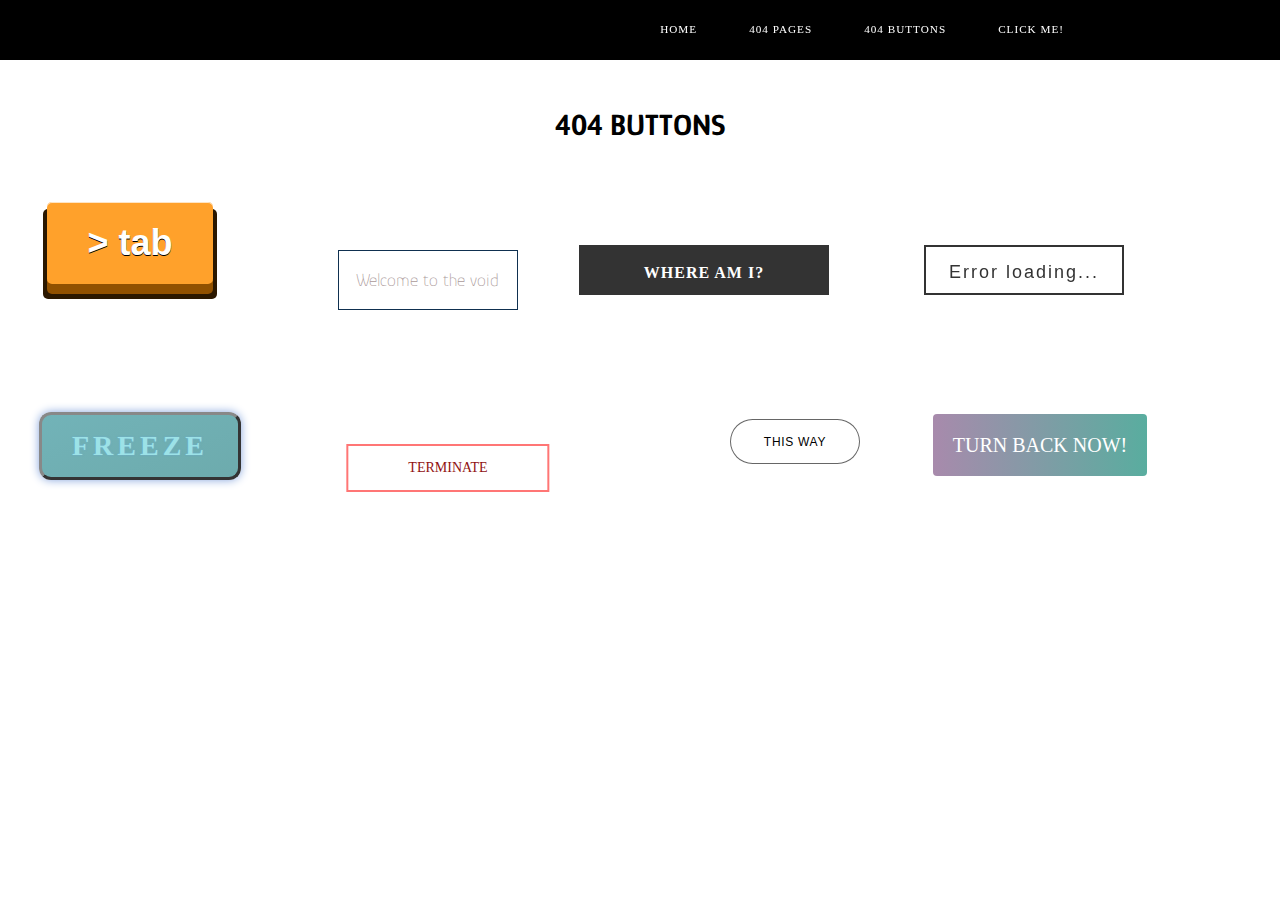
==== 404 website/img-3.html @ 649eec72 "404 website, html, css and js files" ====
<!DOCTYPE html>
<html lang="en">
<head>
<meta charset="utf-8">
<meta http-equiv="X-UA-Compatible" content="IE=edge,chrome=1">
<link rel="stylesheet" href="img-3.css">
<link rel="stylesheet" href="https://cdnjs.cloudflare.com/ajax/libs/font-awesome/4.7.0/css/font-awesome.min.css">
<title>404 buttons</title>
</head>
<body>


<!--Nav bar-->
<nav id="navbar" class="">
    <div class="nav-wrapper">
      <!-- Nav Logo -->
      <div class="logo">
          </div>

      <!-- Navbar Links -->
     <ul id="menu">
     <li><a href="img-1.html">Home</a></li>
     <li><a href="img-2.html">404 pages</a></li>
     <li><a href="img-3.html">404 buttons</a></li>
     <li><a href="img-4.html">Click me!</a></li>
     </ul>
    </div>
  </nav>
  
  
  <!-- Menu Icon -->
  <div class="menuIcon">
    <span class="icon icon-bars"></span>
    <span class="icon icon-bars overlay"></span>
  </div>
  
  
  <div class="overlay-menu">
    <ul id="menu">
        <li><a href="img-1.html">Home</a></li>
        <li><a href="img-2.html">404 pages</a></li>
        <li><a href="img-3.html">404 buttons</a></li>
        <li><a href="img-4.html">Click me!</a></li>
      </ul>
  </div>
  <br><br><br><br><br><br>

  <h1 class="s3-buttons">404 BUTTONS</h1>

<!--BUTTONS-->

<!--b1-->
<div ontouchstart="">
    <div class="button">
      <a href="img-1.html">> tab</a>
    </div>
  </div>

  <!--b2-->

  <div class="container">
    <div class="center">
        <a href="img-1.html"> <button class="btn">
        <svg width="180px" height="60px" viewBox="0 0 180 60" class="border">
          <polyline points="179,1 179,59 1,59 1,1 179,1" class="bg-line" />
          <polyline points="179,1 179,59 1,59 1,1 179,1" class="hl-line" />
        </svg>
       <span> Welcome to the void</span>
      </button></a>
    </div>
  </div>

  <!--b3-->

  
  <div class="wrapper">
    <div class="link_wrapper">
      <a href="img-1.html">Where am I?</a>
      <div class="eyecon">
        <svg xmlns="http://www.w3.org/2000/svg" viewBox="0 0 268.832 268.832">
          <path d="M265.17 125.577l-80-80c-4.88-4.88-12.796-4.88-17.677 0-4.882 4.882-4.882 12.796 0 17.678l58.66 58.66H12.5c-6.903 0-12.5 5.598-12.5 12.5 0 6.903 5.597 12.5 12.5 12.5h213.654l-58.66 58.662c-4.88 4.882-4.88 12.796 0 17.678 2.44 2.44 5.64 3.66 8.84 3.66s6.398-1.22 8.84-3.66l79.997-80c4.883-4.882 4.883-12.796 0-17.678z"/>
        </svg>
      </div>
    </div>
    
  </div>

  <!--b4-->

  <div class="wrapper1">
      <div class="lol">
    <a href="img-1.html"><span>Error loading...</span></a>
  </div>
  </div>

  <br> <br> <br> <br> <br> <br>

  <!--b5-->

  <div class="foo">
  <a href="img-1.html">FREEZE
    <span></span>
    <span></span>
    <span></span>
    <span></span>
</a>
</div>


<!--b6-->
<div class="middle">
    <a href="img-1.html" class="boon1">TERMINATE</a>
    </div>

<!--b7-->
<div class="b7">
    <a href="img-1.html">
        <button class="bn54">
          <span class="bn54span">This way</span>
        </button>
      </a>
</div>

<!--b8-->
<div class="butn">
<a class="example_f" href="img-1.html" target="_blank" rel="nofollow"><span>Turn back now!</a>
</div>

</body>
</html>
---- 404 website/img-3.css ----
@import url('https://fonts.googleapis.com/css2?family=Glory:wght@300&display=swap');


* {
    margin: 0;
    padding: 0;
    box-sizing: border-box;
}

/* nav bar */
  
body {
    background-color: white;
}

  a {
    color: inherit;
    font-family: inherit;
    font-size: inherit;
    text-decoration: none;
   
  }
  
  #navbar {
    background: black;
    color: rgb(13, 26, 38);
    position: fixed;
    top: 0;
    height: 60px;
    line-height: 60px;
    width: 100vw;
    z-index: 10;
  }
  
  .nav-wrapper {
    margin: auto;
    text-align: center;
    width: 70%;
  } @media(max-width: 768px) {
      .nav-wrapper {
        width: 90%;
      }
    } @media(max-width: 638px) {
        .nav-wrapper {
          width: 100%;
        }
      } 
  
  
  .logo {
    
    float: left;
    margin-left: 28px;
    font-size: 1.5em;
    height: 60px;
    letter-spacing: 1px;
    text-transform: uppercase;
  } @media(max-width: 768px) {
   
    }
  
  #navbar ul {
    display: inline-block;
    float: right;
    list-style: none;
    /* margin-right: 14px; */
    margin-top: -2px;
    text-align: right;
    transition: transform 0.5s ease-out;
    -webkit-transition: transform 0.5s ease-out;
  } @media(max-width: 640px) {
      #navbar ul {
        display: none;
      }
    } @media(orientation: landscape) {
        #navbar ul {
          display: inline-block;
        }
      }
  
  #navbar li {
    display: inline-block;
  }
  
  #navbar li a {
    color: white;
    display: block;
    font-size: 0.7em;
    height: 50px;
    letter-spacing: 1px;
    margin: 0 20px;
    padding: 0 4px;
    position: relative;
    text-decoration: none;
    text-transform: uppercase;
    transition: all 0.5s ease;
    -webkit-transition: all 0.5s ease;
  }
  
  #navbar li a:hover {
    /* border-bottom: 1px solid rgb(28, 121, 184); */
    color:white;
    transition: all 1s ease;
    -webkit-transition: all 1s ease;
  }
  
  /* Animated Bottom Line */
  #navbar li a:before, #navbar li a:after {
    content: '';
    position: absolute;
    width: 0%;
    height: 1px;
    bottom: -1px;
    background: white;
  }
  
  #navbar li a:before {
    left: 0;
    transition: 0.5s;
  }
  
  #navbar li a:after {
    background: white;
    right: 0;
    /* transition: width 0.8s cubic-bezier(0.22, 0.61, 0.36, 1); */
  }
  
  #navbar li a:hover:before {
    background: white;
    width: 100%;
    transition: width 0.5s cubic-bezier((0.22, 0.61, 0.36, 1));
  }
  
  #navbar li a:hover:after {
    background: transparent;
    width: 100%;
    /* transition: 0s; */
  }
  
  
  
  /*======================================================
                      Mobile Menu Menu Icon
    ======================================================*/
  @media(max-width: 640px) {
    .menuIcon {
      cursor: pointer;
      display: block;
      position: fixed;
      right: 15px;
      top: 20px;
      height: 23px;
      width: 27px;
      z-index: 12;
    }
  
    /* Icon Bars */
    .icon-bars {
      background: rgb(13, 26, 38);
      position: absolute;
      left: 1px;
      top: 45%;
      height: 2px;
      width: 20px;
      -webkit-transition: 0.4s;
      transition: 0.4s;
    } 
  
    .icon-bars::before {
      background: rgb(13, 26, 38);
      content: '';
      position: absolute;
      left: 0;
      top: -8px;
      height: 2px;
      width: 20px;
  /*     -webkit-transition: top 0.2s ease 0.3s;
      transition: top 0.2s ease 0.3s; */
      -webkit-transition: 0.3s width 0.4s;
      transition: 0.3s width 0.4s;
    }
  
    .icon-bars::after {
      margin-top: 0px;
      background: rgb(13, 26, 38);
      content: '';
      position: absolute;
      left: 0;
      bottom: -8px;
      height: 2px;
      width: 20px;
  /*     -webkit-transition: top 0.2s ease 0.3s;
      transition: top 0.2s ease 0.3s; */
      -webkit-transition: 0.3s width 0.4s;
      transition: 0.3s width 0.4s;
    }
  
    /* Bars Shadows */
    .icon-bars.overlay {
      background: rgb(97, 114, 129);
      background: rgb(183, 199, 211);
      width: 20px;
      animation: middleBar 3s infinite 0.5s;
      -webkit-animation: middleBar 3s infinite 0.5s;
    } @keyframes middleBar {
        0% {width: 0px}
        50% {width: 20px}
        100% {width: 0px}
      } @-webkit-keyframes middleBar {
          0% {width: 0px}
          50% {width: 20px}
          100% {width: 0px}
        }
  
    .icon-bars.overlay::before {
      background: rgb(97, 114, 129);
      background: rgb(183, 199, 211);
      width: 10px;
      animation: topBar 3s infinite 0.2s;
      -webkit-animation: topBar 3s infinite 0s;
    } @keyframes topBar {
        0% {width: 0px}
        50% {width: 10px}
        100% {width: 0px}
      } @-webkit-keyframes topBar {
          0% {width: 0px}
          50% {width: 10px}
          100% {width: 0px}
        }
  
    .icon-bars.overlay::after {
      background: rgb(97, 114, 129);
      background: rgb(183, 199, 211);
      width: 15px;
      animation: bottomBar 3s infinite 1s;
      -webkit-animation: bottomBar 3s infinite 1s;
    } @keyframes bottomBar {
        0% {width: 0px}
        50% {width: 15px}
        100% {width: 0px}
      } @-webkit-keyframes bottomBar {
          0% {width: 0px}
          50% {width: 15px}
          100% {width: 0px}
        }
  
  
    /* Toggle Menu Icon */
    .menuIcon.toggle .icon-bars {
      top: 5px;
      transform: translate3d(0, 5px, 0) rotate(135deg);
      transition-delay: 0.1s;
      transition: transform 0.4s cubic-bezier(0.68, -0.55, 0.265, 1.55);
    }
  
    .menuIcon.toggle .icon-bars::before {
      top: 0;
      transition-delay: 0.1s;
      opacity: 0;
    }
  
    .menuIcon.toggle .icon-bars::after {
      top: 10px;
      transform: translate3d(0, -10px, 0) rotate(-270deg);
      transition-delay: 0.1s;
      transition: transform 0.4s cubic-bezier(0.68, -0.55, 0.265, 1.55);
    }
  
    .menuIcon.toggle .icon-bars.overlay {
      width: 20px;
      opacity: 0;
      -webkit-transition: all 0s ease 0s;
      transition: all 0s ease 0s;
    }
  }
  
  
  /*======================================================
                     Responsive Mobile Menu 
    ======================================================*/
  .overlay-menu {
    background: lightblue;
    color: rgb(13, 26, 38);
    display: flex;
    align-items: center;
    justify-content: center;
    position: absolute;
    top: 0;
    right: 0;
    padding-right: 15px;
    transform: translateX(-100%);
    width: 100vw;
    height: 100vh;
    -webkit-transition: transform 0.2s ease-out;
    transition: transform 0.2s ease-out;
  }
  
  .overlay-menu ul, .overlay-menu li {
    display: block;
    position: relative;
  }
  
  .overlay-menu li a {
    display: block;
    font-size: 1.8em;
    letter-spacing: 4px;
  /*   opacity: 0; */
    padding: 10px 0;
    text-align: right;
    text-transform: uppercase;
    -webkit-transition: color 0.3s ease;
    transition: color 0.3s ease;
  /*   -webkit-transition: 0.2s opacity 0.2s ease-out;
    transition: 0.2s opacity 0.2s ease-out; */
  }
  
  .overlay-menu li a:hover,
  .overlay-menu li a:active {
    color: rgb(28, 121, 184);
    -webkit-transition: color 0.3s ease;
    transition: color 0.3s ease;
  }

  /*end of navbar*/

  /* HEADER---------------------------------------*/
  .s3-buttons {
     font-size: 30px;
     font-family: 'Glory', sans-serif;
     margin-bottom: 40px;


  }
 /* START of BUTTONS */

/* push button */

body{
    text-align:center;
  }
  
  .button{
    position:relative;
    display:inline-block;
    margin:20px;
    margin-left: -1000px;
  }
  
  .button a{
    color:white;
    font-family:Helvetica, sans-serif;
    font-weight:bold;
    font-size:36px;
    text-align: center;
    text-decoration:none;
    background-color:#FFA12B;
    display:block;
    position:relative;
    padding:20px 40px;
    
    -webkit-tap-highlight-color: rgba(0, 0, 0, 0);
    text-shadow: 0px 1px 0px #000;
    filter: dropshadow(color=#000, offx=0px, offy=1px);
    
    -webkit-box-shadow:inset 0 1px 0 #FFE5C4, 0 10px 0 #915100;
    -moz-box-shadow:inset 0 1px 0 #FFE5C4, 0 10px 0 #915100;
    box-shadow:inset 0 1px 0 #FFE5C4, 0 10px 0 #915100;
    
    -webkit-border-radius: 5px;
    -moz-border-radius: 5px;
    border-radius: 5px;
  }
  
  .button a:active{
    top:10px;
    background-color:#F78900;
    
    -webkit-box-shadow:inset 0 1px 0 #FFE5C4, inset 0 -3px 0 #915100;
    -moz-box-shadow:inset 0 1px 0 #FFE5C4, inset 0 -3pxpx 0 #915100;
    box-shadow:inset 0 1px 0 #FFE5C4, inset 0 -3px 0 #915100;
  }
  
  .button:after{
    content:"";
    height:100%;
    width:100%;
    padding:4px;
    position: absolute;
    bottom:-15px;
    left:-4px;
    z-index:-1;
    background-color:#2B1800;
    -webkit-border-radius: 5px;
    -moz-border-radius: 5px;
    border-radius: 5px;
  }

  /* welcome to the void btn*/

  .container {
    width: 400px;
    height: 400px;
    position: absolute;
    left: 42%;
    top: 50%;
    transform: translate(-50%, -50%);
    display: flex;
   

  }
  
  .center {
    width: 180px;
    height: 60px;
    position: absolute;
    
  }
  
  .btn {
    width: 180px;
    height: 60px;
    cursor: pointer;
    background: transparent;
    border: 1px solid #0f3050;
    outline: none;
    transition: 1s ease-in-out;
   
  }
  
  svg {
    position: absolute;
    left: 0;
    top: 0;
    fill: none;
    stroke: rgb(14, 0, 0);
    stroke-dasharray: 150 480;
    stroke-dashoffset: 150;
    transition: 1s ease-in-out;
  }
  
  .btn:hover {
    transition: 1s ease-in-out;
    background: #545081;
  }
  
  .btn:hover svg {
    stroke-dashoffset: -480;
  }
  
  .btn span {
    color: rgb(170, 153, 153);
    font-size: 18px;
    font-family: 'Glory', sans-serif;
    font-weight: 100;
  }
  
  /* where am i? */

  .wrapper{
    position: fixed;
    top: 30%;
    left: 55%;
    transform: translate(-50%, -50%);

  }
  
  .link_wrapper{
    position: relative;
    display: block;
    width: 250px;
    height: 50px;
    line-height: 50px;
    font-weight: bold;
    text-decoration: none;
    background: #333;
    text-align: center;
    color: #fff;
    text-transform: uppercase;
    letter-spacing: 1px;
    border: 3px solid #333;
    transition: all .35s;

  }
  
  .eyecon{
    width: 50px;
    height: 50px;
    border: 3px solid transparent;
    position: absolute;
    transform: rotate(45deg);
    right: 0;
    top: 0;
    z-index: -1;
    transition: all .35s;
  }
  
  .eyecon svg{
    width: 30px;
    position: absolute;
    top: calc(50% - 15px);
    left: calc(50% - 15px);
    transform: rotate(-45deg);
    fill: #d1219c;
    transition: all .35s;
  }
  
 
  
  a:hover + .eyecon{
    border: 3px solid #cc2ecc;
    right: -25%;
  }

  /* error loading */

  .wrapper1{
    position: fixed;
    top: 30%;
    left: 80%;
    transform: translate(-50%, -50%);
  }
  
  .lol { 
    display: block;
    width: 200px;
    height: 50px;
    line-height: 50px;
    font-size: 18px;
    font-family: sans-serif;
    text-decoration: none;
    color: #333;
    border: 2px solid #333333;
    letter-spacing: 2px;
    text-align: center;
    position: relative;
    transition: all .35s;
  }
  
  .lol a span{
    position: relative;
    z-index: 2;
  }
  
  .lol a:after{
    position: absolute;
    content: "";
    top: 0;
    left: 0;
    width: 0;
    height: 100%;
    background: #b92044;
    transition: all .35s;
  }
  
  .lol a:hover{
    color: #fff;
  }
  
  .lol a:hover:after{
    width: 100%;
  }
  
  /* freeze */


  .foo a {
	border-radius: 12px;
	border: 3px outset #888;
	position: relative;
	display: inline-block;
	padding: 15px 30px;
	color: rgb(156, 226, 231);
	text-transform: uppercase;
	letter-spacing: 4px;
	overflow: hidden;
	margin-left: -1000px;
	box-shadow: 0 0 10px rgb(133, 164, 221);
	font-family: verdana;
	font-size: 28px;
	font-weight: bolder;
	text-decoration: none;
	background:linear-gradient(160deg, rgb(114, 179, 184), rgb(109, 171, 173));
	text-shadow: 0px 0px 2px rgba(105, 172, 248, 0.5);
	transition: 0.2s;

}
.foo a:active {
	border: 3px outset #ddd;
	color: #fff;
	background: linear-gradient(160deg, rgb(23, 162, 172), rgb(31, 122, 197));
	text-shadow: 0px 0px 4px #ccc;
	box-shadow: 0 0 10px rgb(25, 211, 202), 0 0 40px rgb(25, 211, 202), 0 0 80px, rgb(25, 211, 202);
	transition-delay: 1s;
}

.foo a span {
	position: absolute;
	display: block;
}

.foo a span:nth-child(1) {
	top: 0;
	left: -100%;
	width: 100%;
	height: 2px;
	background: linear-gradient(90deg, transparent,rgb(25, 211, 202));
}
.foo a:active span:nth-child(1) {
	left: 100%;
	transition: 1s;
}
.foo a span:nth-child(2) {
	top: -100%;
	right: 0;
	width: 2px;
	height: 100%;
	background: linear-gradient(180deg, transparent,rgb(25, 211, 202));
}
.foo a:active span:nth-child(2) {
	top: 100%;
	transition: 1s;
	transition-delay: 0.25s;
}
.foo a span:nth-child(3) {
	bottom: 0;
	right: -100%;
	width: 100%;
	height: 2px;
	background: linear-gradient(270deg, transparent,rgb(25, 211, 202));
}
.foo a:active span:nth-child(3) {
	right: 100%;
	transition: 1s;
	transition-delay: 0.5s;
}

.foo a span:nth-child(4) {
	bottom: -100%;
	left: 0;
	width: 2px;
	height: 100%;
	background: linear-gradient(360deg, transparent, rgb(25, 211, 202));
}
.foo a:active span:nth-child(4) {
	bottom: 100%;
	transition: 1s;
	transition-delay: 0.75s;
}


/*terminate*/

.middle{
    position: absolute;
    top: 52%;
    left: 35%;
    transform: translate(-50%,-50%);
  }
  .boon1{
    position: relative;
    display: block;
    color: rgb(145, 17, 17);
    font-size: 14px;
    font-family: "montserrat";
    text-decoration: none;
    margin: 30px 0;
    border: 2px solid #ff7675;
    padding: 14px 60px;
    text-transform: uppercase;
    overflow: hidden;
    transition: 1s all ease;
  }
  .boon1::before{
    background: #ff7675;
    content: "";
    position: absolute;
    top: 50%;
    left: 50%;
    transform: translate(-50%,-50%);
    z-index: -1;
    transition: all 0.6s ease;
  }
  
  .boon1::before{
    width: 0%;
    height: 100%;
  }
  
  .boon1:hover::before{
    width: 100%;
  }

  /*this way*/
  .b7 {
   padding-left: 730px;
   margin-top: -65px;
  }
  .bn54 {
    position: relative;
    outline: none;
    text-decoration: none;
    border-radius: 50px;
    display: flex;
    justify-content: center;
    align-items: center;
    cursor: pointer;
    text-transform: uppercase;
    height: 45px;
    width: 130px;
    opacity: 1;
    background-color: #ffffff;
    border: 1px solid rgba(0, 0, 0, 0.6);
  }
  
  .bn54 .bn54span {
    font-family: Verdana, Geneva, Tahoma, sans-serif;
    color: #000000;
    font-size: 12px;
    font-weight: 500;
    letter-spacing: 0.7px;
  }
  
  .bn54:hover {
    animation: bn54rotate 0.7s ease-in-out both;
  }
  
  .bn54:hover .bn54span {
    animation: bn54storm 0.7s ease-in-out both;
    animation-delay: 0.06s;
  }
  
  @keyframes bn54rotate {
    0% {
      transform: rotate(0deg) translate3d(0, 0, 0);
    }
    25% {
      transform: rotate(3deg) translate3d(0, 0, 0);
    }
    50% {
      transform: rotate(-3deg) translate3d(0, 0, 0);
    }
    75% {
      transform: rotate(1deg) translate3d(0, 0, 0);
    }
    100% {
      transform: rotate(0deg) translate3d(0, 0, 0);
    }
  }
  
  @keyframes bn54storm {
    0% {
      transform: translate3d(0, 0, 0) translateZ(0);
    }
    25% {
      transform: translate3d(4px, 0, 0) translateZ(0);
    }
    50% {
      transform: translate3d(-3px, 0, 0) translateZ(0);
    }
    75% {
      transform: translate3d(2px, 0, 0) translateZ(0);
    }
    100% {
      transform: translate3d(0, 0, 0) translateZ(0);
    }
  }

  /*TURN BACK NOW */

  .butn {
   margin-top: -30px;
      
  }
  .example_f {
    border-radius: 4px;
    background: linear-gradient(to right, #a88aac, #59ad9f) !important;
    border: none;
    color: #FFFFFF;
    text-align: center;
    text-transform: uppercase;
    font-size: 20px;
    padding: 20px;
    width: 190px;
    transition: all 0.4s;
    cursor: pointer;
    margin-left: 800px;
  
  }
  .example_f span {
    cursor: pointer;
    display: inline-block;
    position: relative;
    transition: 0.4s;
  }
  .example_f span:after {
    content: '\00bb';
    position: absolute;
    opacity: 0;
    top: 0;
    right: -20px;
    transition: 0.5s;
  }
  .example_f:hover span {
    padding-right: 25px;
  }
  .example_f:hover span:after {
    opacity: 1;
    right: 0;
  }
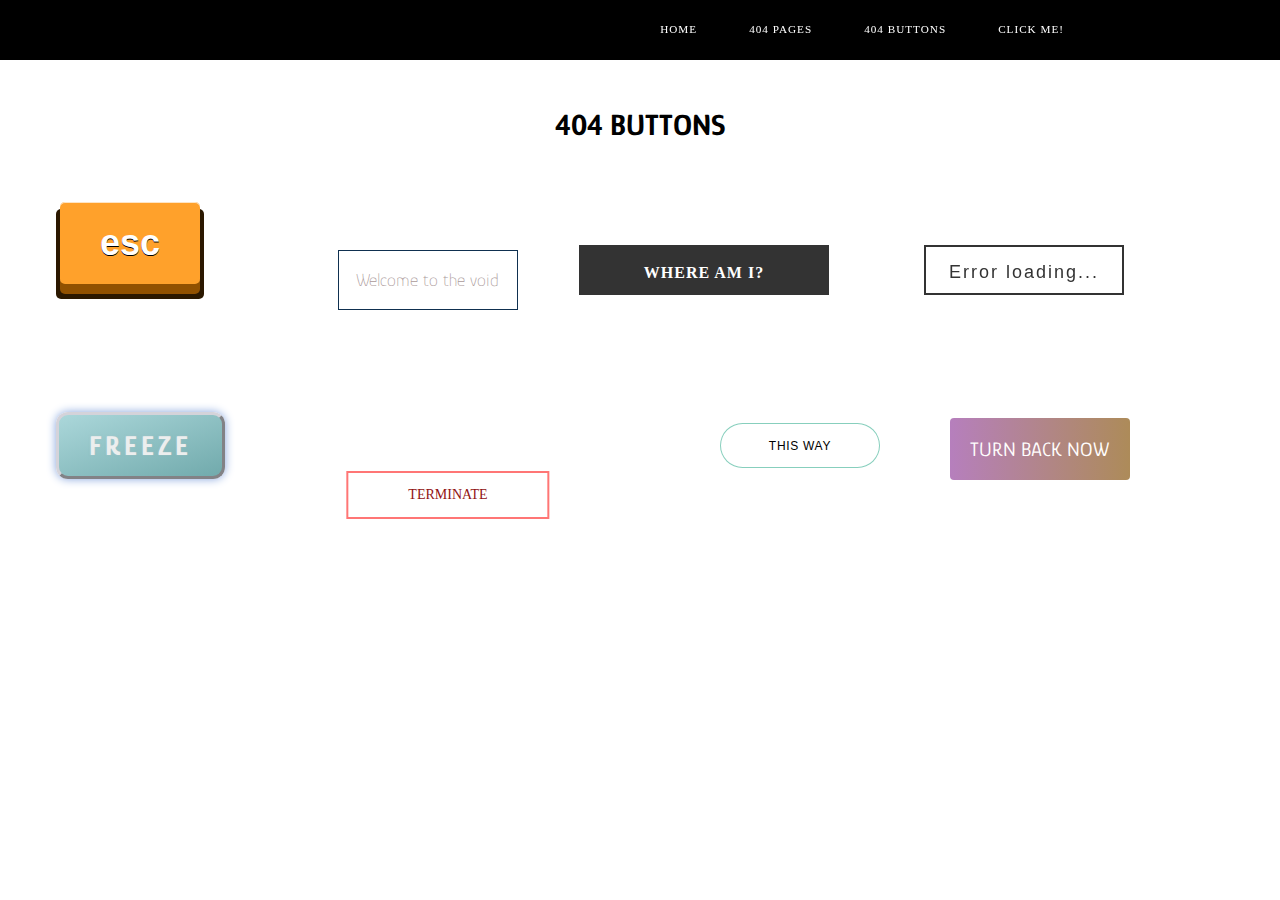
==== commit 6ccbb031: "Added to buttons and 404 pages and moved remote folders into 404 location." ====
--- a/404 website/img-3.html
+++ b/404 website/img-3.html
@@ -45,6 +45,7 @@
   </div>
   <br><br><br><br><br><br>
 
+
   <h1 class="s3-buttons">404 BUTTONS</h1>
 
 <!--BUTTONS-->
@@ -52,7 +53,7 @@
 <!--b1-->
 <div ontouchstart="">
     <div class="button">
-      <a href="img-1.html">> tab</a>
+      <a href="img-1.html">esc</a>
     </div>
   </div>
 
@@ -123,7 +124,7 @@
 
 <!--b8-->
 <div class="butn">
-<a class="example_f" href="img-1.html" target="_blank" rel="nofollow"><span>Turn back now!</a>
+<a class="example_f" href="img-1.html" target="_blank" rel="nofollow"><span>Turn back now </a>
 </div>
 
 </body>
--- a/404 website/img-3.css
+++ b/404 website/img-3.css
@@ -10,7 +10,7 @@
 /* nav bar */
   
 body {
-    background-color: white;
+    background-color:  rgba(192,196,195,1) 0%, rgba(229,244,241,1);
 }
 
   a {
@@ -328,12 +328,11 @@
      font-size: 30px;
      font-family: 'Glory', sans-serif;
      margin-bottom: 40px;
-
-
-  }
+  }
+
  /* START of BUTTONS */
 
-/* push button */
+/* esc button */
 
 body{
     text-align:center;
@@ -565,31 +564,31 @@
 
   .foo a {
 	border-radius: 12px;
-	border: 3px outset #888;
+	border: 3px outset rgb(212, 211, 218);
 	position: relative;
 	display: inline-block;
 	padding: 15px 30px;
-	color: rgb(156, 226, 231);
+	color: rgb(236, 238, 238);
 	text-transform: uppercase;
 	letter-spacing: 4px;
 	overflow: hidden;
 	margin-left: -1000px;
 	box-shadow: 0 0 10px rgb(133, 164, 221);
-	font-family: verdana;
+	font-family: 'Glory', sans-serif;
 	font-size: 28px;
 	font-weight: bolder;
 	text-decoration: none;
-	background:linear-gradient(160deg, rgb(114, 179, 184), rgb(109, 171, 173));
-	text-shadow: 0px 0px 2px rgba(105, 172, 248, 0.5);
+	background:linear-gradient(160deg, rgb(171, 215, 218), rgb(113, 170, 172));
+	text-shadow: 0px 0px 2px rgba(190, 195, 201, 0.5);
 	transition: 0.2s;
 
 }
 .foo a:active {
 	border: 3px outset #ddd;
 	color: #fff;
-	background: linear-gradient(160deg, rgb(23, 162, 172), rgb(31, 122, 197));
+	background: linear-gradient(160deg, rgb(85, 168, 173), rgb(190, 228, 240));
 	text-shadow: 0px 0px 4px #ccc;
-	box-shadow: 0 0 10px rgb(25, 211, 202), 0 0 40px rgb(25, 211, 202), 0 0 80px, rgb(25, 211, 202);
+	box-shadow: 0 0 10px rgb(108, 126, 125), 0 0 40px rgb(44, 114, 111), 0 0 80px, rgb(25, 211, 202);
 	transition-delay: 1s;
 }
 
@@ -626,7 +625,7 @@
 	right: -100%;
 	width: 100%;
 	height: 2px;
-	background: linear-gradient(270deg, transparent,rgb(25, 211, 202));
+	background: linear-gradient(270deg, transparent,rgb(121, 189, 185));
 }
 .foo a:active span:nth-child(3) {
 	right: 100%;
@@ -652,7 +651,7 @@
 
 .middle{
     position: absolute;
-    top: 52%;
+    top: 55%;
     left: 35%;
     transform: translate(-50%,-50%);
   }
@@ -692,8 +691,8 @@
 
   /*this way*/
   .b7 {
-   padding-left: 730px;
-   margin-top: -65px;
+   padding-left: 720px;
+   margin-top: -60px;
   }
   .bn54 {
     position: relative;
@@ -706,10 +705,10 @@
     cursor: pointer;
     text-transform: uppercase;
     height: 45px;
-    width: 130px;
+    width: 160px;
     opacity: 1;
     background-color: #ffffff;
-    border: 1px solid rgba(0, 0, 0, 0.6);
+    border: 1px solid rgba(55, 175, 145, 0.6);
   }
   
   .bn54 .bn54span {
@@ -773,9 +772,9 @@
   }
   .example_f {
     border-radius: 4px;
-    background: linear-gradient(to right, #a88aac, #59ad9f) !important;
+    background: linear-gradient(to right, #b67fbd, #ad8b59) !important;
     border: none;
-    color: #FFFFFF;
+    color: #fffdfd;
     text-align: center;
     text-transform: uppercase;
     font-size: 20px;
@@ -784,6 +783,7 @@
     transition: all 0.4s;
     cursor: pointer;
     margin-left: 800px;
+    font-family: 'Glory', sans-serif;
   
   }
   .example_f span {
@@ -793,7 +793,7 @@
     transition: 0.4s;
   }
   .example_f span:after {
-    content: '\00bb';
+    content: '💀';
     position: absolute;
     opacity: 0;
     top: 0;
